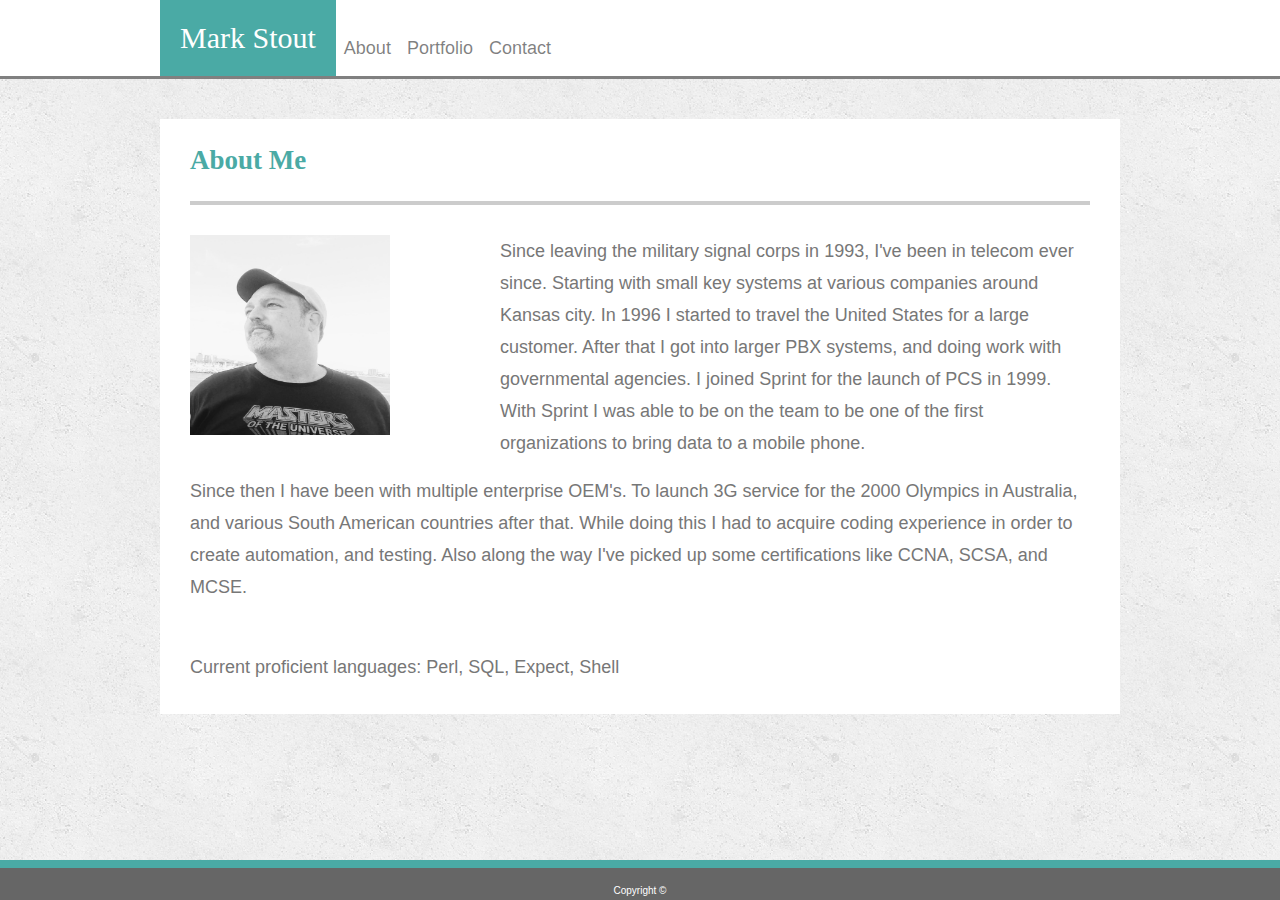
==== index.html @ 6326447d "initial" ====
<!DOCTYPE html>
<html lang="en-us">

<head>
  <meta charset="UTF-8">
  <title>profolio</title>
  <link rel="stylesheet" type="text/css" href="./assets/css/reset.css">
  <link rel="stylesheet" href="https://stackpath.bootstrapcdn.com/bootstrap/4.4.1/css/bootstrap.min.css"
    integrity="sha384-Vkoo8x4CGsO3+Hhxv8T/Q5PaXtkKtu6ug5TOeNV6gBiFeWPGFN9MuhOf23Q9Ifjh" crossorigin="anonymous">
  <link rel="stylesheet" href="./assets/css/style.css">
</head>

<body>
  <header>
    <div class="header-container">
      <nav class="navbar navbar-expand-lg navbar-light ">
        <h1>Mark Stout</h1>
        <!-- Navbar and conversion to nav button. Only for right content-->
        <button class="navbar-toggler" type="button" data-toggle="collapse" data-target="#navbarNavDropdown"
          aria-controls="navbarNavDropdown" aria-expanded="false" aria-label="Toggle navigation">
          <span class="navbar-toggler-icon"></span>
        </button>

      <!-- <div id="alignNav"> -->
        <div class="collapse navbar-collapse" id="navbarNavDropdown">
          <ul class="navbar-nav" id="nav">
            <li class="nav-item">
              <a class="nav-link" href="./index.html">About</a>
            </li>
            <li class="nav-item">
              <a class="nav-link" href="./portfolio.html">Portfolio</a>
            </li>
            <li class="nav-item">
              <a class="nav-link" href="./contact.html">Contact</a>
            </li>
          </ul>
        </div>
      <!-- </div> --> 


      </nav>
    </div>

  </header>
  <hr class="hrLine">
  <div class="body-container">
    <div class="container">
      <div class="row">
        <div class="col-md-12">
          <h2>About Me</h2>
          <hr>
        </div>
      </div>
      <div id="body-text">
      <div class="row">
        <div class="col-md-4">
          <img class="aboutImg" src="./assets/images/me.jpg" />
        </div>
        <div class="col-md-8">

          <p>Since leaving the military signal corps in 1993, I've been in telecom ever since. Starting with small key
            systems at various companies around Kansas city.
            In 1996 I started to travel the United States for a large customer. After that I got into larger PBX
            systems,
            and doing work with
            governmental agencies. I joined Sprint for the launch of PCS in 1999. With Sprint I was able to be on the
            team
            to be one of the first organizations to bring data to a mobile phone.
        </div>
      </div>

      <div class="row">
        <div class="col-md-12">
          Since then I have been with multiple enterprise OEM's. To launch 3G service for the 2000 Olympics in
          Australia,
          and various South American countries after that.
          While doing this I had to acquire coding experience in order to create automation, and testing. Also along the
          way
          I've picked up some certifications like CCNA, SCSA, and MCSE.
          </p>
          <br>
          Current proficient languages:
          Perl,
          SQL,
          Expect,
          Shell
          </p>
        </div>
      </div>
    </div>
  </div>
  </div>
<br>
<br>
  <footer class="container-fluid">
      <nav class="navbar fixed-bottom footer">
          <p>Copyright &copy;</p>
      </nav>
    </footer>

    <script src="https://cdnjs.cloudflare.com/ajax/libs/jquery/3.2.1/jquery.min.js"></script>

    <script src="https://maxcdn.bootstrapcdn.com/bootstrap/4.0.0/js/bootstrap.min.js"></script> 
</body>

</html>
---- assets/css/style.css ----
body
    {
    padding: 0;
    margin: 0;
    font-family: 'Arial', 'Helvetica Neue', Helvetica, sans-serif;
    font-size: 18px;
    line-height: 100%;
    color: #777777;
    background-image: url("../images/backgroundConcrete.png");
    background-repeat: repeat;
  }
header {
      padding: 0;
      background: white;
      /* width: 960px; */
      align-items: center;
      margin-left: auto;
      margin-right: auto;
  }
  .header-container {
    width: 960px; 
    margin: 0 auto; 
  }
hr.hrLine {
    width: 100%;
    border: 0;
    height: 3px;
    background-color: grey;
    margin: 0;
}
.body-container {
    width: 960px;
    margin: 0 auto;
    background: white;
    margin-top: 40px;
}  
h1 {
    /* display: inline-block; */
    padding: 20px;
    margin: 0;
    font-size: 30px;
    color: white;
    background: #4aaaa5;
    
}
h1,
h2,
h3{
    font-family: 'Georgia', Times, 'Times New Roman', serif;
}
h2,
#body-text{
    padding: 15px;
    margin:0;
    
}

#nav {
    margin-top: 20px;
}

h2{
    padding: 15px;
    padding-top: 25px;
    padding-bottom: 25px;
    color:#4aaaa5;
    font-size: 1.5em;
    font-weight: bold;
}
h3 {
    background: #4aaaa5;
    position: absolute;
    top: 150px;
    width: 100%;
    left: 0px;
    display: inline-block;
    padding-top: 10px;
    padding-bottom: 10px;
    text-align: center;
    font-size: 18px;
}
hr {
    margin: 15px;
    margin-top: 0px;
    padding-top: 0px;
    border: 0;
    height: 4px;
    background: #cccccc;
}
.aboutImg {
    width: 200px;
    height: 200px;
    /* float: left; */
}

.portImg{
    position: relative;
    width: 200px;
    height: 200px;
    margin: 10px;

}

#body-text {
    line-height: 32px;
}
a {
    color: #777777;
    text-decoration: none;
}
a.portfolio{
    color: white;
}
form {
    margin: 15px;
}
input[type=text],
textarea{
    width: 100%;
    border: 1px solid #cccccc;
}
input[type=submit]{
    background-color: #4aaaa5;
    border: none;
    color: white;
    margin: 15px 0px;
    padding: 10px 20px;

}

.footer {
    border-top: 8px solid #4aaaa5;
    background: #666666;
   /* width: 100%; */
    height: 40px;
    text-align: center;
    color: white;
   /* position: fixed;
    bottom: 0;
    left: 0; */
    font-size: 10px; 
}
.footer p{
    width: 100%;
    font-size: 10px;
    position: absolute;
    bottom: 0;
  /*  align-content: center; */
    margin: 0;
}

.navbar{
    padding: 0;
}
.alignNav{
    text-align: right;
}
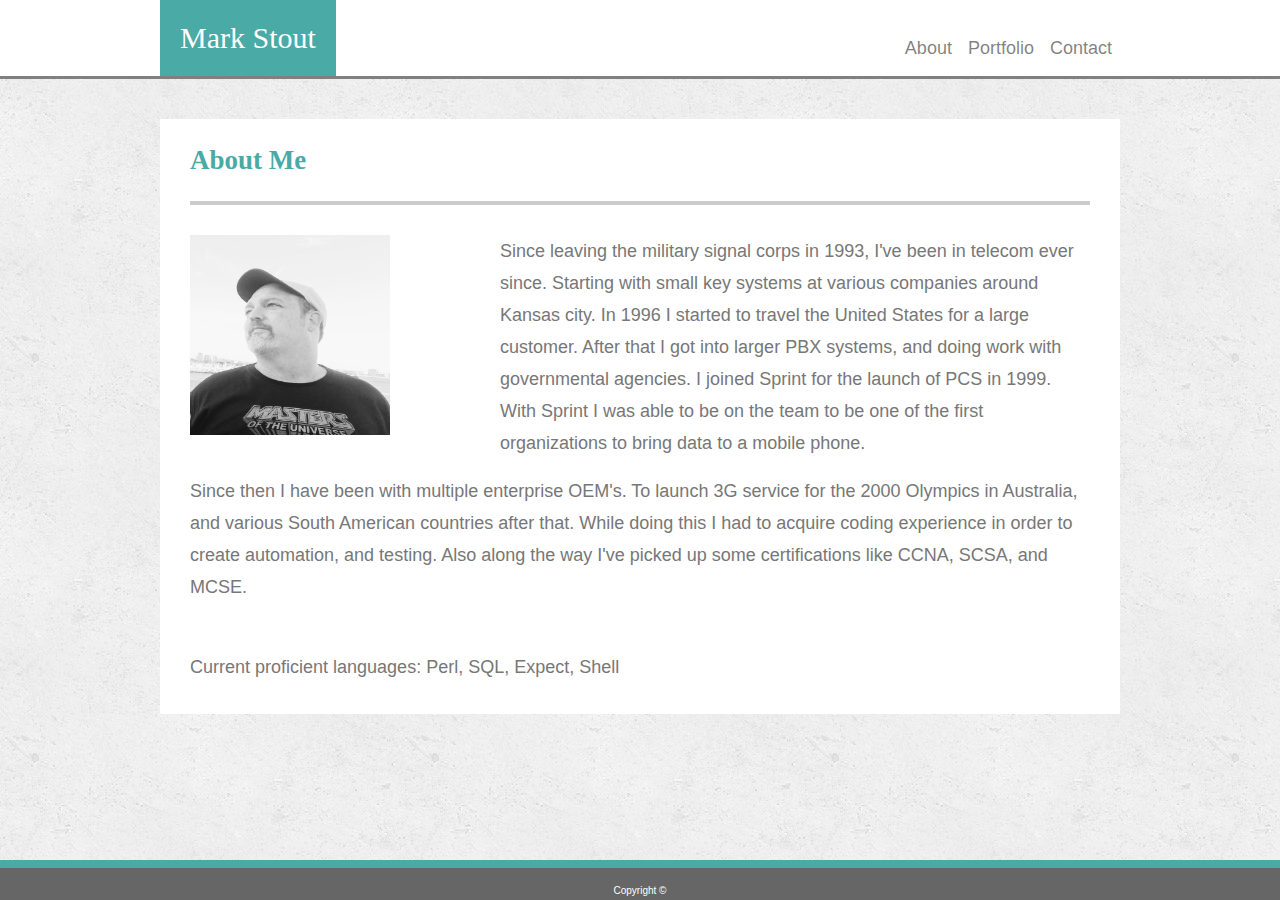
==== commit 998527db: "after fix" ====
--- a/index.html
+++ b/index.html
@@ -23,6 +23,7 @@
 
       <!-- <div id="alignNav"> -->
         <div class="collapse navbar-collapse" id="navbarNavDropdown">
+          <ul class="navbar-nav mr-auto"></ul>
           <ul class="navbar-nav" id="nav">
             <li class="nav-item">
               <a class="nav-link" href="./index.html">About</a>
--- a/assets/css/style.css
+++ b/assets/css/style.css
@@ -10,12 +10,11 @@
     background-repeat: repeat;
   }
 header {
-      padding: 0;
+      /* padding: 0; */
       background: white;
-      /* width: 960px; */
-      align-items: center;
+      /* align-items: center;
       margin-left: auto;
-      margin-right: auto;
+      margin-right: auto; */
   }
   .header-container {
     width: 960px; 
@@ -35,7 +34,6 @@
     margin-top: 40px;
 }  
 h1 {
-    /* display: inline-block; */
     padding: 20px;
     margin: 0;
     font-size: 30px;
@@ -90,7 +88,6 @@
 .aboutImg {
     width: 200px;
     height: 200px;
-    /* float: left; */
 }
 
 .portImg{
@@ -131,13 +128,9 @@
 .footer {
     border-top: 8px solid #4aaaa5;
     background: #666666;
-   /* width: 100%; */
     height: 40px;
     text-align: center;
     color: white;
-   /* position: fixed;
-    bottom: 0;
-    left: 0; */
     font-size: 10px; 
 }
 .footer p{
@@ -145,13 +138,9 @@
     font-size: 10px;
     position: absolute;
     bottom: 0;
-  /*  align-content: center; */
     margin: 0;
 }
 
 .navbar{
     padding: 0;
 }
-.alignNav{
-    text-align: right;
-}
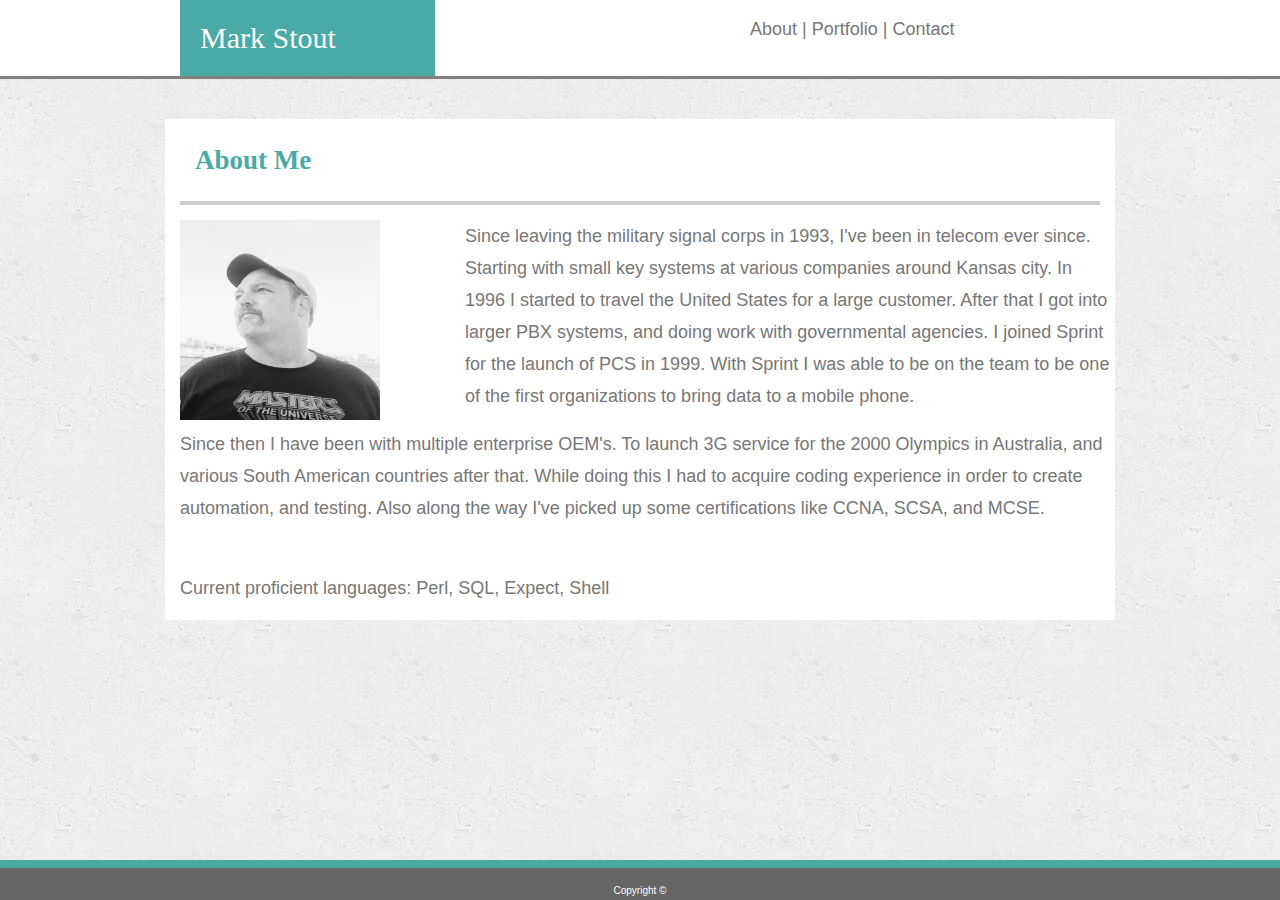
==== commit eeb127bb: "finished" ====
--- a/index.html
+++ b/index.html
@@ -2,106 +2,97 @@
 <html lang="en-us">
 
 <head>
-  <meta charset="UTF-8">
-  <title>profolio</title>
-  <link rel="stylesheet" type="text/css" href="./assets/css/reset.css">
-  <link rel="stylesheet" href="https://stackpath.bootstrapcdn.com/bootstrap/4.4.1/css/bootstrap.min.css"
-    integrity="sha384-Vkoo8x4CGsO3+Hhxv8T/Q5PaXtkKtu6ug5TOeNV6gBiFeWPGFN9MuhOf23Q9Ifjh" crossorigin="anonymous">
-  <link rel="stylesheet" href="./assets/css/style.css">
+    <meta charset="UTF-8">
+    <title>profolio</title>
+    <link rel="stylesheet" type="text/css" href="./assets/css/reset.css">
+    <link rel="stylesheet" href="https://stackpath.bootstrapcdn.com/bootstrap/4.4.1/css/bootstrap.min.css"
+        integrity="sha384-Vkoo8x4CGsO3+Hhxv8T/Q5PaXtkKtu6ug5TOeNV6gBiFeWPGFN9MuhOf23Q9Ifjh" crossorigin="anonymous">
+    <link rel="stylesheet" href="./assets/css/style.css">
 </head>
 
 <body>
-  <header>
-    <div class="header-container">
-      <nav class="navbar navbar-expand-lg navbar-light ">
-        <h1>Mark Stout</h1>
-        <!-- Navbar and conversion to nav button. Only for right content-->
-        <button class="navbar-toggler" type="button" data-toggle="collapse" data-target="#navbarNavDropdown"
-          aria-controls="navbarNavDropdown" aria-expanded="false" aria-label="Toggle navigation">
-          <span class="navbar-toggler-icon"></span>
-        </button>
+    <header>
 
-      <!-- <div id="alignNav"> -->
-        <div class="collapse navbar-collapse" id="navbarNavDropdown">
-          <ul class="navbar-nav mr-auto"></ul>
-          <ul class="navbar-nav" id="nav">
-            <li class="nav-item">
-              <a class="nav-link" href="./index.html">About</a>
-            </li>
-            <li class="nav-item">
-              <a class="nav-link" href="./portfolio.html">Portfolio</a>
-            </li>
-            <li class="nav-item">
-              <a class="nav-link" href="./contact.html">Contact</a>
-            </li>
-          </ul>
+        <div class="container">
+            <div class="row">
+                <div class="offset-sm-1 col-sm-3 offset-xs-0 col-xs-12">
+                    <h1>Mark Stout</h1>
+                </div>
+                <div class="offset-sm-3 col-sm-5 offset-xs-0 col-xs-12">
+                    <div id="nav"><a href="./index.html">About | </a><a href="./portfolio.html">Portfolio | </a><a
+                            href="./contact.html">Contact</a></div>
+                </div>
+            </div>
         </div>
-      <!-- </div> --> 
 
 
-      </nav>
+
+
+    </header>
+    <hr class="hrLine">
+
+    <div class="container">
+        
+            <div class="row">
+
+                <div class="offset-sm-1 col-sm-10 body-container">
+                    <h2>About Me</h2>
+                    <hr>
+            </div>
+        </div>
+                <div class="row">
+                    <div class="offset-sm-1 col-sm-3 col-xs-12 body-bg ">
+                        <img class="aboutImg" src="./assets/images/me.jpg" />
+                    </div>
+                    <div class="col-sm-7 col-xs-12 body-bg">
+
+                        <p>Since leaving the military signal corps in 1993, I've been in telecom ever since. Starting
+                            with small key
+                            systems at various companies around Kansas city.
+                            In 1996 I started to travel the United States for a large customer. After that I got into
+                            larger PBX
+                            systems,
+                            and doing work with
+                            governmental agencies. I joined Sprint for the launch of PCS in 1999. With Sprint I was able
+                            to be on the
+                            team
+                            to be one of the first organizations to bring data to a mobile phone.
+                    </div>
+                </div>
+
+                <div class="row">
+                    <div class="offset-sm-1 col-sm-10 col-xs-12 body-bg">
+                        Since then I have been with multiple enterprise OEM's. To launch 3G service for the 2000
+                        Olympics in
+                        Australia,
+                        and various South American countries after that.
+                        While doing this I had to acquire coding experience in order to create automation, and testing.
+                        Also along the
+                        way
+                        I've picked up some certifications like CCNA, SCSA, and MCSE.
+                        </p>
+                        <br>
+                        Current proficient languages:
+                        Perl,
+                        SQL,
+                        Expect,
+                        Shell
+                        </p>
+                    </div>
+                </div>
+        </div>
     </div>
-
-  </header>
-  <hr class="hrLine">
-  <div class="body-container">
-    <div class="container">
-      <div class="row">
-        <div class="col-md-12">
-          <h2>About Me</h2>
-          <hr>
-        </div>
-      </div>
-      <div id="body-text">
-      <div class="row">
-        <div class="col-md-4">
-          <img class="aboutImg" src="./assets/images/me.jpg" />
-        </div>
-        <div class="col-md-8">
-
-          <p>Since leaving the military signal corps in 1993, I've been in telecom ever since. Starting with small key
-            systems at various companies around Kansas city.
-            In 1996 I started to travel the United States for a large customer. After that I got into larger PBX
-            systems,
-            and doing work with
-            governmental agencies. I joined Sprint for the launch of PCS in 1999. With Sprint I was able to be on the
-            team
-            to be one of the first organizations to bring data to a mobile phone.
-        </div>
-      </div>
-
-      <div class="row">
-        <div class="col-md-12">
-          Since then I have been with multiple enterprise OEM's. To launch 3G service for the 2000 Olympics in
-          Australia,
-          and various South American countries after that.
-          While doing this I had to acquire coding experience in order to create automation, and testing. Also along the
-          way
-          I've picked up some certifications like CCNA, SCSA, and MCSE.
-          </p>
-          <br>
-          Current proficient languages:
-          Perl,
-          SQL,
-          Expect,
-          Shell
-          </p>
-        </div>
-      </div>
-    </div>
-  </div>
-  </div>
-<br>
-<br>
-  <footer class="container-fluid">
-      <nav class="navbar fixed-bottom footer">
-          <p>Copyright &copy;</p>
-      </nav>
+    <br>
+    <br>
+    <footer class="container-fluid">
+        <nav class="navbar fixed-bottom footer">
+            <p>Copyright &copy;</p>
+        </nav>
     </footer>
 
     <script src="https://cdnjs.cloudflare.com/ajax/libs/jquery/3.2.1/jquery.min.js"></script>
 
-    <script src="https://maxcdn.bootstrapcdn.com/bootstrap/4.0.0/js/bootstrap.min.js"></script> 
+    <script src="https://maxcdn.bootstrapcdn.com/bootstrap/4.0.0/js/bootstrap.min.js"></script>
 </body>
 
 </html>--- a/assets/css/style.css
+++ b/assets/css/style.css
@@ -10,16 +10,8 @@
     background-repeat: repeat;
   }
 header {
-      /* padding: 0; */
       background: white;
-      /* align-items: center;
-      margin-left: auto;
-      margin-right: auto; */
-  }
-  .header-container {
-    width: 960px; 
-    margin: 0 auto; 
-  }
+}
 hr.hrLine {
     width: 100%;
     border: 0;
@@ -28,10 +20,13 @@
     margin: 0;
 }
 .body-container {
-    width: 960px;
-    margin: 0 auto;
     background: white;
     margin-top: 40px;
+}
+.body-bg {
+    background: white;
+    padding: 0px 0px 0px 15px;
+    line-height: 32px;
 }  
 h1 {
     padding: 20px;
@@ -78,7 +73,7 @@
     font-size: 18px;
 }
 hr {
-    margin: 15px;
+    margin: 15px 0px;
     margin-top: 0px;
     padding-top: 0px;
     border: 0;
